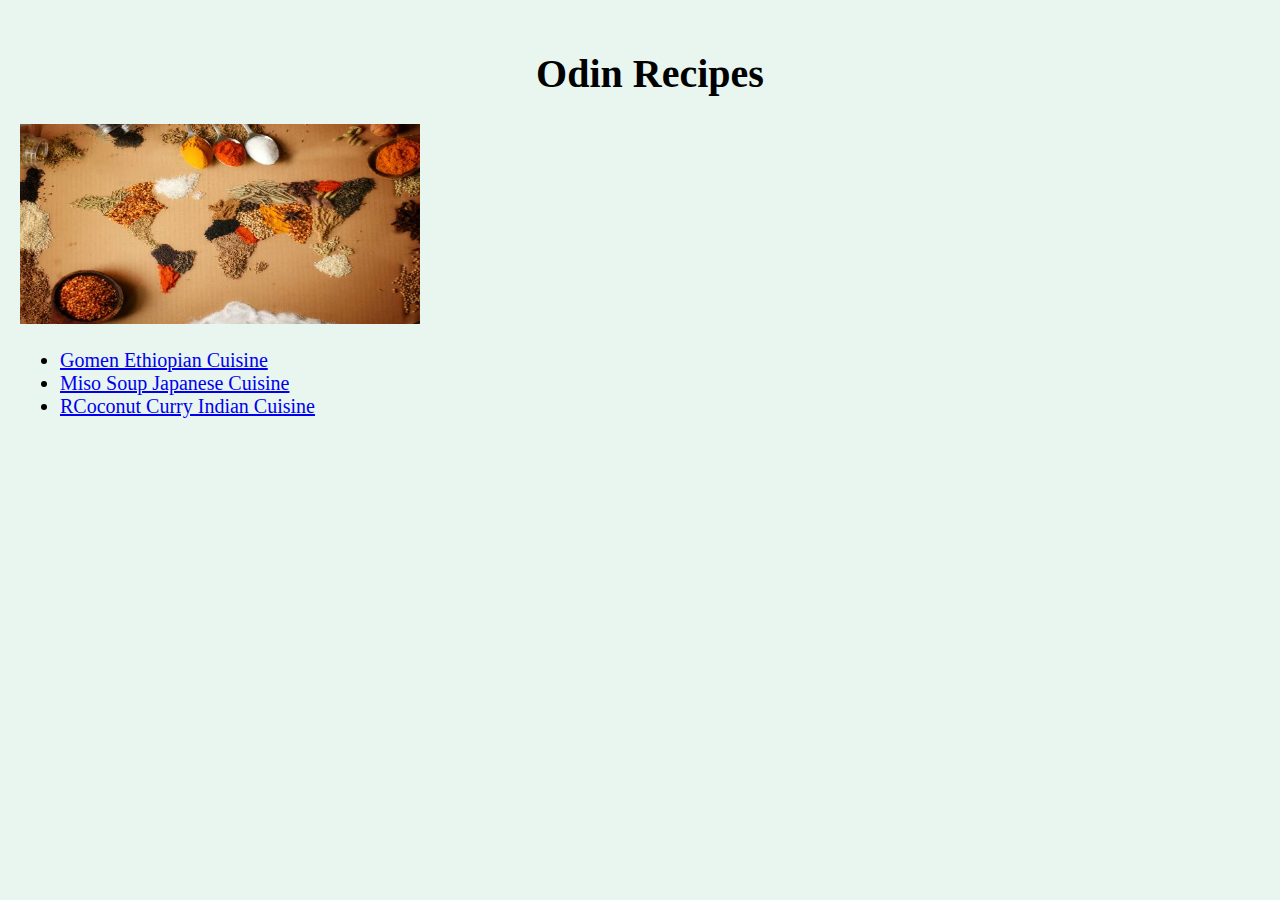
==== index.html @ e87d2d4f "finished HTML and started CSS" ====
<!DOCTYPE html>
<html lang="en">
<head>
    <meta charset="UTF-8">
    <meta http-equiv="X-UA-Compatible" content="IE=edge">
    <meta name="viewport" content="width=device-width, initial-scale=1.0">
    <title>Odin Recipes</title>
    <link rel="stylesheet" href="styles.css">
</head>
<body>
    <div class="content">
        <h1>Odin Recipes</h1>
        <img src="recipes/Images/foodmap.jpg" alt="Opening photo Food map">

       <div>
        <ul>
       <li><a href="recipes/gomen.html"> Gomen Ethiopian Cuisine</a></li>
       <li><a href="recipes/misosoup.html">Miso Soup Japanese Cuisine</a></li>
        <li><a href="recipes/coconutcurry.html">RCoconut Curry Indian Cuisine</a></li>
        </ul>
       </div>
    </div>
</body>
</html>
---- styles.css ----
body{
    background-color: #E8F6EF ;
    font-size: 20px;
    margin: 50px 0px 100px 20px;
}

img{
    height: 200px;
    width: 400px;
}
p,ul,ol{
    width: 600px;
}
h1,h2,h3,.section{
    display: flex;
    justify-content: center;
    align-items: center;
}
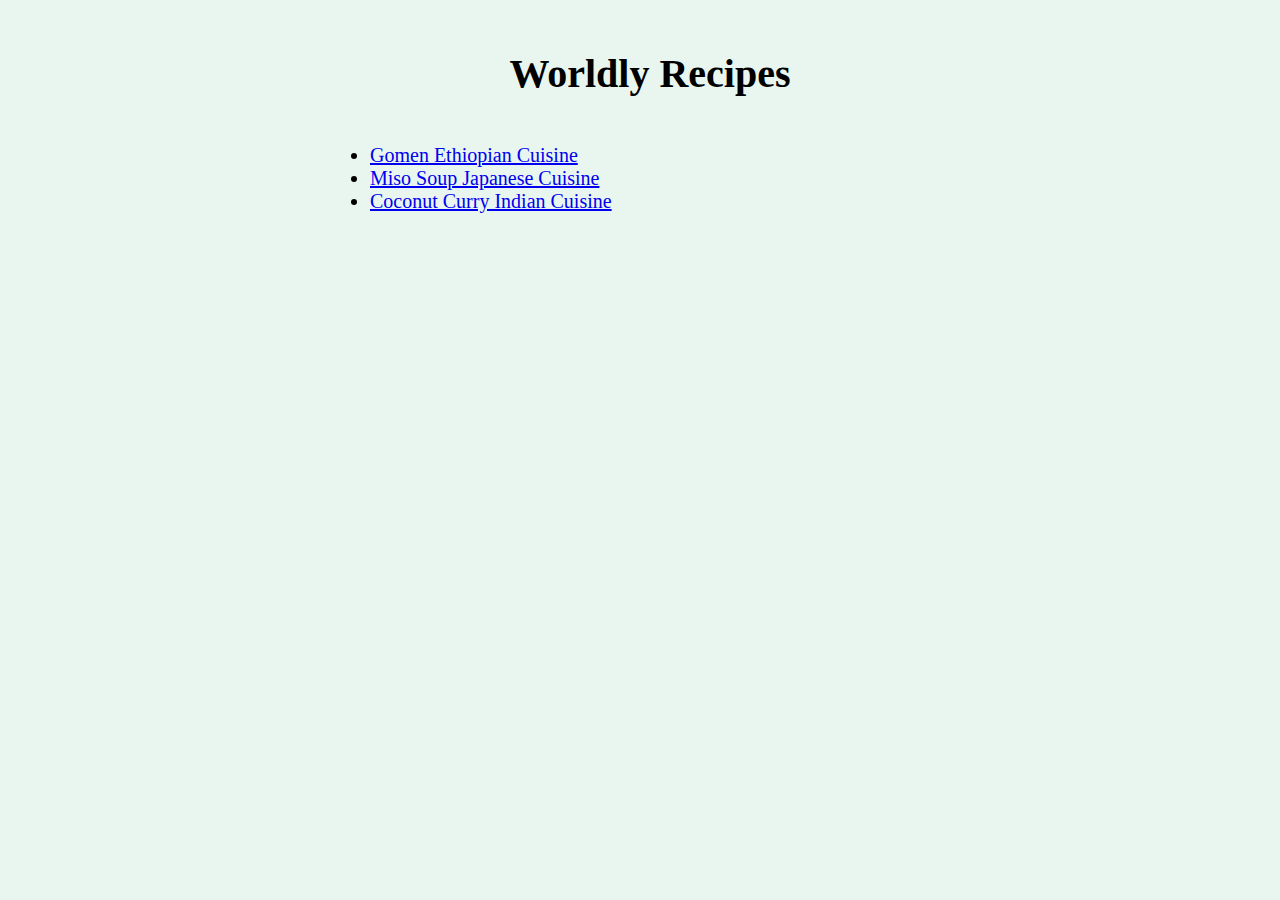
==== commit bb3efc59: "removed photo from main page coconut curry" ====
--- a/index.html
+++ b/index.html
@@ -5,20 +5,18 @@
     <meta http-equiv="X-UA-Compatible" content="IE=edge">
     <meta name="viewport" content="width=device-width, initial-scale=1.0">
     <title>Odin Recipes</title>
-    <link rel="stylesheet" href="styles.css">
+    <link rel="stylesheet" href="./styles.css">
 </head>
 <body>
     <div class="content">
-        <h1>Odin Recipes</h1>
-        <img src="recipes/Images/foodmap.jpg" alt="Opening photo Food map">
-
-       <div>
-        <ul>
-       <li><a href="recipes/gomen.html"> Gomen Ethiopian Cuisine</a></li>
-       <li><a href="recipes/misosoup.html">Miso Soup Japanese Cuisine</a></li>
-        <li><a href="recipes/coconutcurry.html">RCoconut Curry Indian Cuisine</a></li>
-        </ul>
-       </div>
+        <h1>Worldly Recipes</h1>
+         <div class="section">
+             <ul>
+                <li><a href="recipes/gomen.html"> Gomen Ethiopian Cuisine</a></li>
+                <li><a href="recipes/misosoup.html">Miso Soup Japanese Cuisine</a></li>
+                <li><a href="recipes/coconutcurry.html">Coconut Curry Indian Cuisine</a></li>
+             </ul>
+        </div>
     </div>
 </body>
 </html>--- a/styles.css
+++ b/styles.css
@@ -7,12 +7,14 @@
 img{
     height: 200px;
     width: 400px;
+
 }
 p,ul,ol{
     width: 600px;
 }
+
 h1,h2,h3,.section{
     display: flex;
     justify-content: center;
     align-items: center;
-}+}
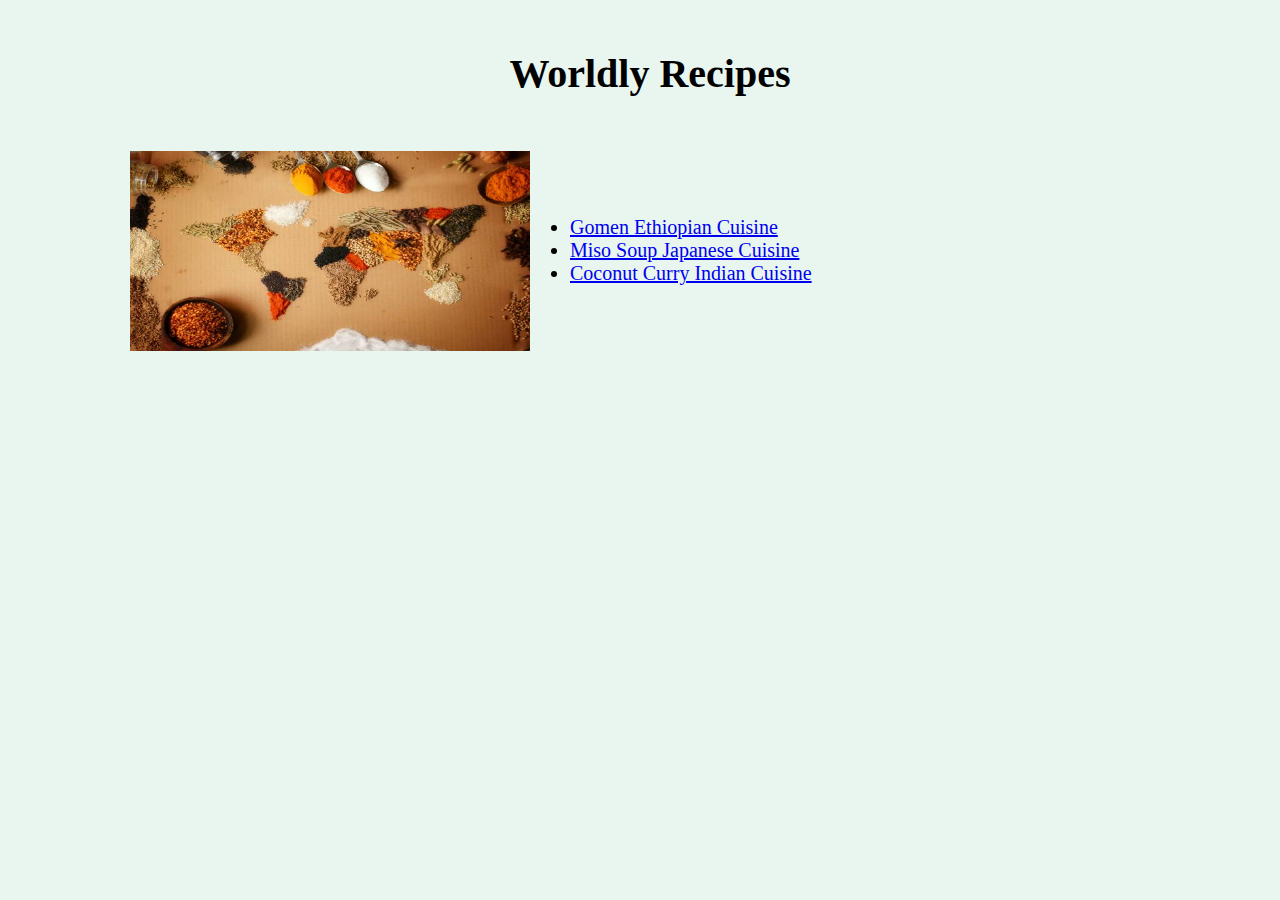
==== commit 7e0440b9: "added photo main html" ====
--- a/index.html
+++ b/index.html
@@ -10,7 +10,9 @@
 <body>
     <div class="content">
         <h1>Worldly Recipes</h1>
+
          <div class="section">
+           <h1><img src=".//recipes/Images/foodmap.jpg" alt="food map"></h1>
              <ul>
                 <li><a href="recipes/gomen.html"> Gomen Ethiopian Cuisine</a></li>
                 <li><a href="recipes/misosoup.html">Miso Soup Japanese Cuisine</a></li>
@@ -19,4 +21,4 @@
         </div>
     </div>
 </body>
-</html>+</html> --- a/styles.css
+++ b/styles.css
@@ -18,3 +18,17 @@
     justify-content: center;
     align-items: center;
 }
+.btn{
+    font-size: 20px;
+    width: 120px;
+    height:30px;
+    display: block;
+    text-decoration: none;
+    color:black;
+    background-color: rgb(98, 146, 27);
+    border: black 1px solid;
+    border-radius: 5px;
+    text-align: center;
+    padding: top 8px;
+
+}
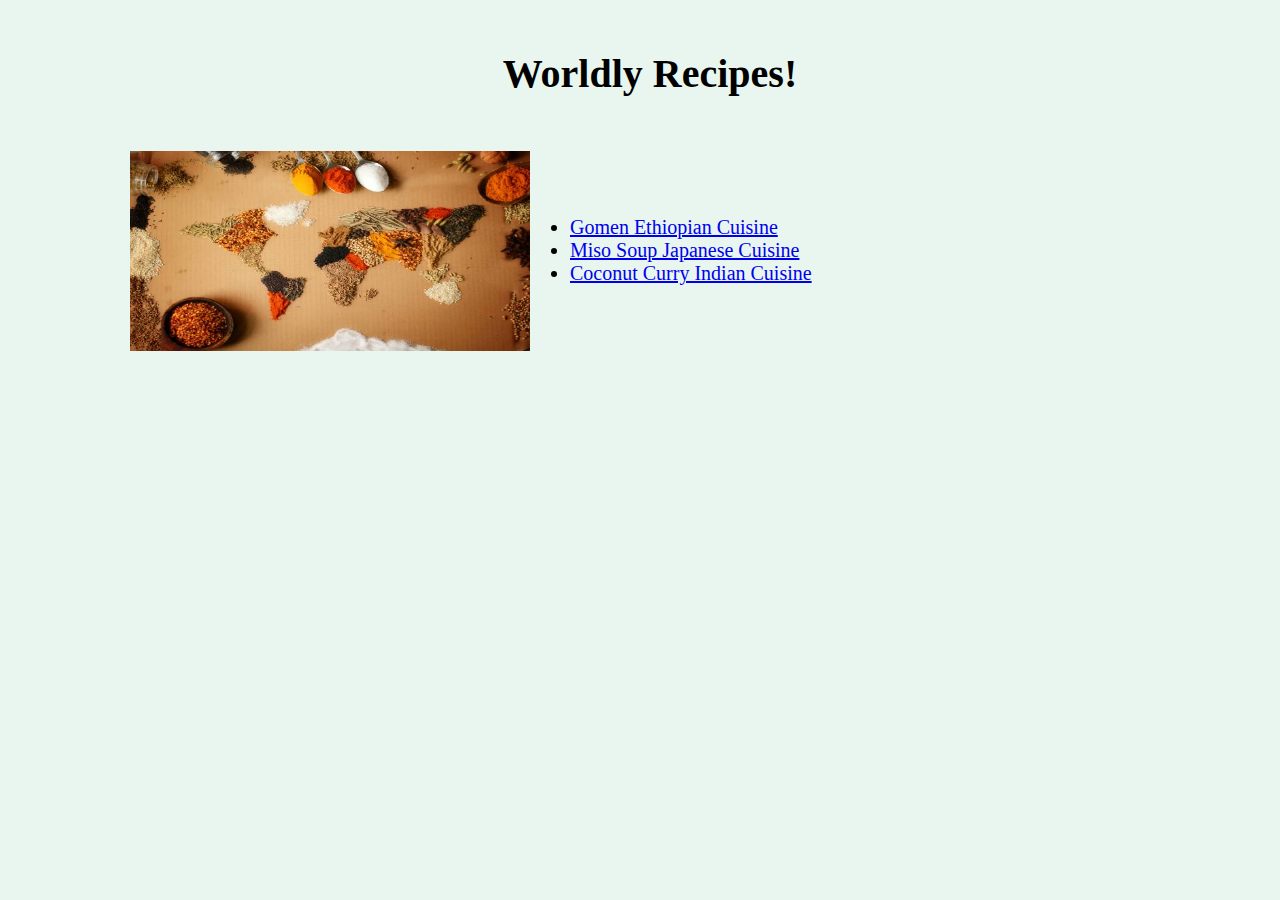
==== commit b04cc885: "testing date and time fix as well as photo6:31pm" ====
--- a/index.html
+++ b/index.html
@@ -9,7 +9,7 @@
 </head>
 <body>
     <div class="content">
-        <h1>Worldly Recipes</h1>
+        <h1>Worldly Recipes!</h1>
 
          <div class="section">
            <h1><img src=".//recipes/Images/foodmap.jpg" alt="food map"></h1>
